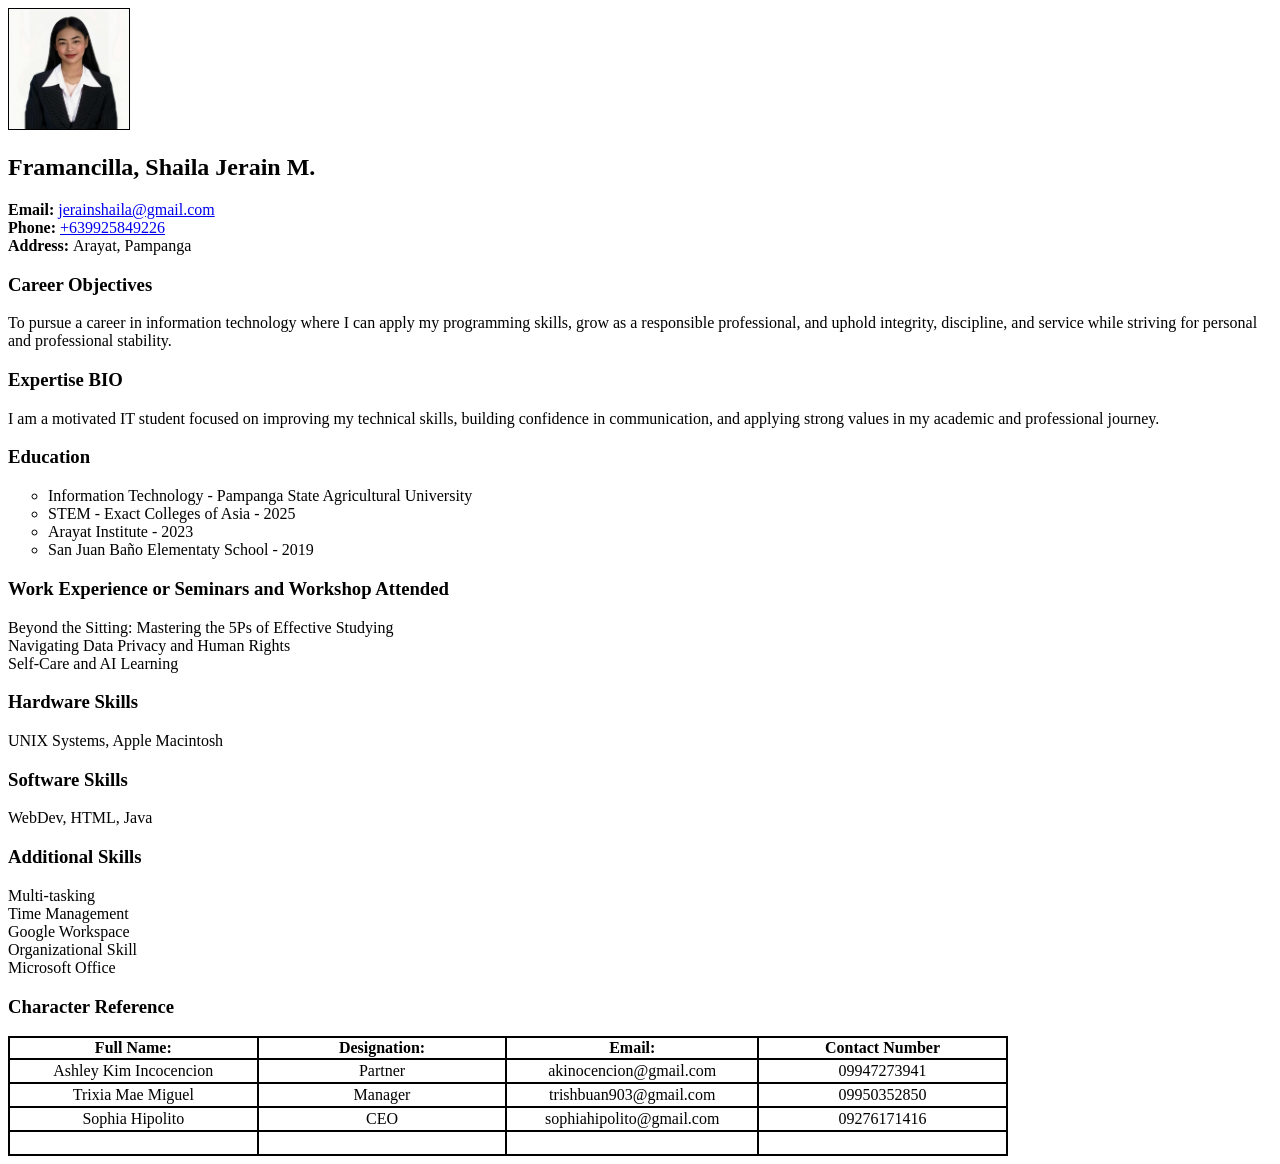
==== MIDTERM/mt1/index.html @ 330010bf "Add files via upload" ====
<!DOCTYPE html>
<html lang="en">

<head>
    <meta charset="UTF-8">
    <title> Resume </title>
</head>

<body>
    <img src="sj.jpg" width="120px" height="120px" style="border: 1px solid black;">
    <h2> Framancilla, Shaila Jerain M. </h2>
    <p>
        <b> Email: </b> <a href="mailto:jerainshaila@gmail.com">jerainshaila@gmail.com </a> <br>
        <b> Phone: </b> <a href="tel:+639925849226">+639925849226</a> <br>
        <b> Address: </b> Arayat, Pampanga <br>
    </p>

    <h3><b> Career Objectives </b></h3>
    <p> To pursue a career in information technology
        where I can apply my programming skills,
        grow as a responsible professional,
        and uphold integrity, discipline, and
        service while striving for personal and
        professional stability. </p>

    <h3><b> Expertise BIO </b></h3>
    <p> I am a motivated IT student focused on
        improving my technical skills, building confidence
        in communication, and applying strong values in my
        academic and professional journey. </p>
    <h3><b> Education </b></h3>
    <ul type="circle">
        <li> Information Technology - Pampanga State Agricultural University </li>
        <li> STEM - Exact Colleges of Asia - 2025 </li>
        <li> Arayat Institute - 2023 </li>
        <li> San Juan Baño Elementaty School - 2019 </li>
    </ul>

    <h3><b> Work Experience or Seminars and Workshop Attended </b></h3>
    <p> Beyond the Sitting: Mastering the 5Ps of Effective Studying <br>
        Navigating Data Privacy and Human Rights <br>
        Self-Care and AI Learning
    </p>

    <h3><b>Hardware Skills </b></h3>
    <p> UNIX Systems, Apple Macintosh </p>

    <h3><b> Software Skills </b></h3>
    <p> WebDev, HTML, Java </p>

    <h3><b> Additional Skills </b></h3>
    <p> Multi-tasking <br>
        Time Management <br>
        Google Workspace <br>
        Organizational Skill <br>
        Microsoft Office </p>

    <h3><b> Character Reference </b></h3>
    <table bgcolor="black" width="1000">
        <tr bgcolor="white">
            <th width="250"> Full Name: </th>
            <th width="250"> Designation: </th>
            <th width="250"> Email: </th>
            <th width="250"> Contact Number </th>
        </tr>
        <tr bgcolor="white" align="center">
            <td height="20"> Ashley Kim Incocencion </td>
            <td height="20"> Partner </td>
            <td height="20"> akinocencion@gmail.com </td>
            <td height="20"> 09947273941 </td>
        </tr>
        <tr bgcolor="white" align="center">
            <td height="20"> Trixia Mae Miguel </td>
            <td height="20"> Manager </td>
            <td height="20"> trishbuan903@gmail.com </td>
            <td height="20"> 09950352850 </td>
        </tr>
        <tr bgcolor="white" align="center">
            <td height="20"> Sophia Hipolito </td>
            <td height="20"> CEO </td>
            <td height="20"> sophiahipolito@gmail.com </td>
            <td height="20"> 09276171416 </td>
        </tr>
        <tr bgcolor="white" align="center">
            <td height="20"></td>
            <td height="20"></td>
            <td height="20"></td>
            <td height="20"></td>
        </tr>

    </table>
</body>

</html>
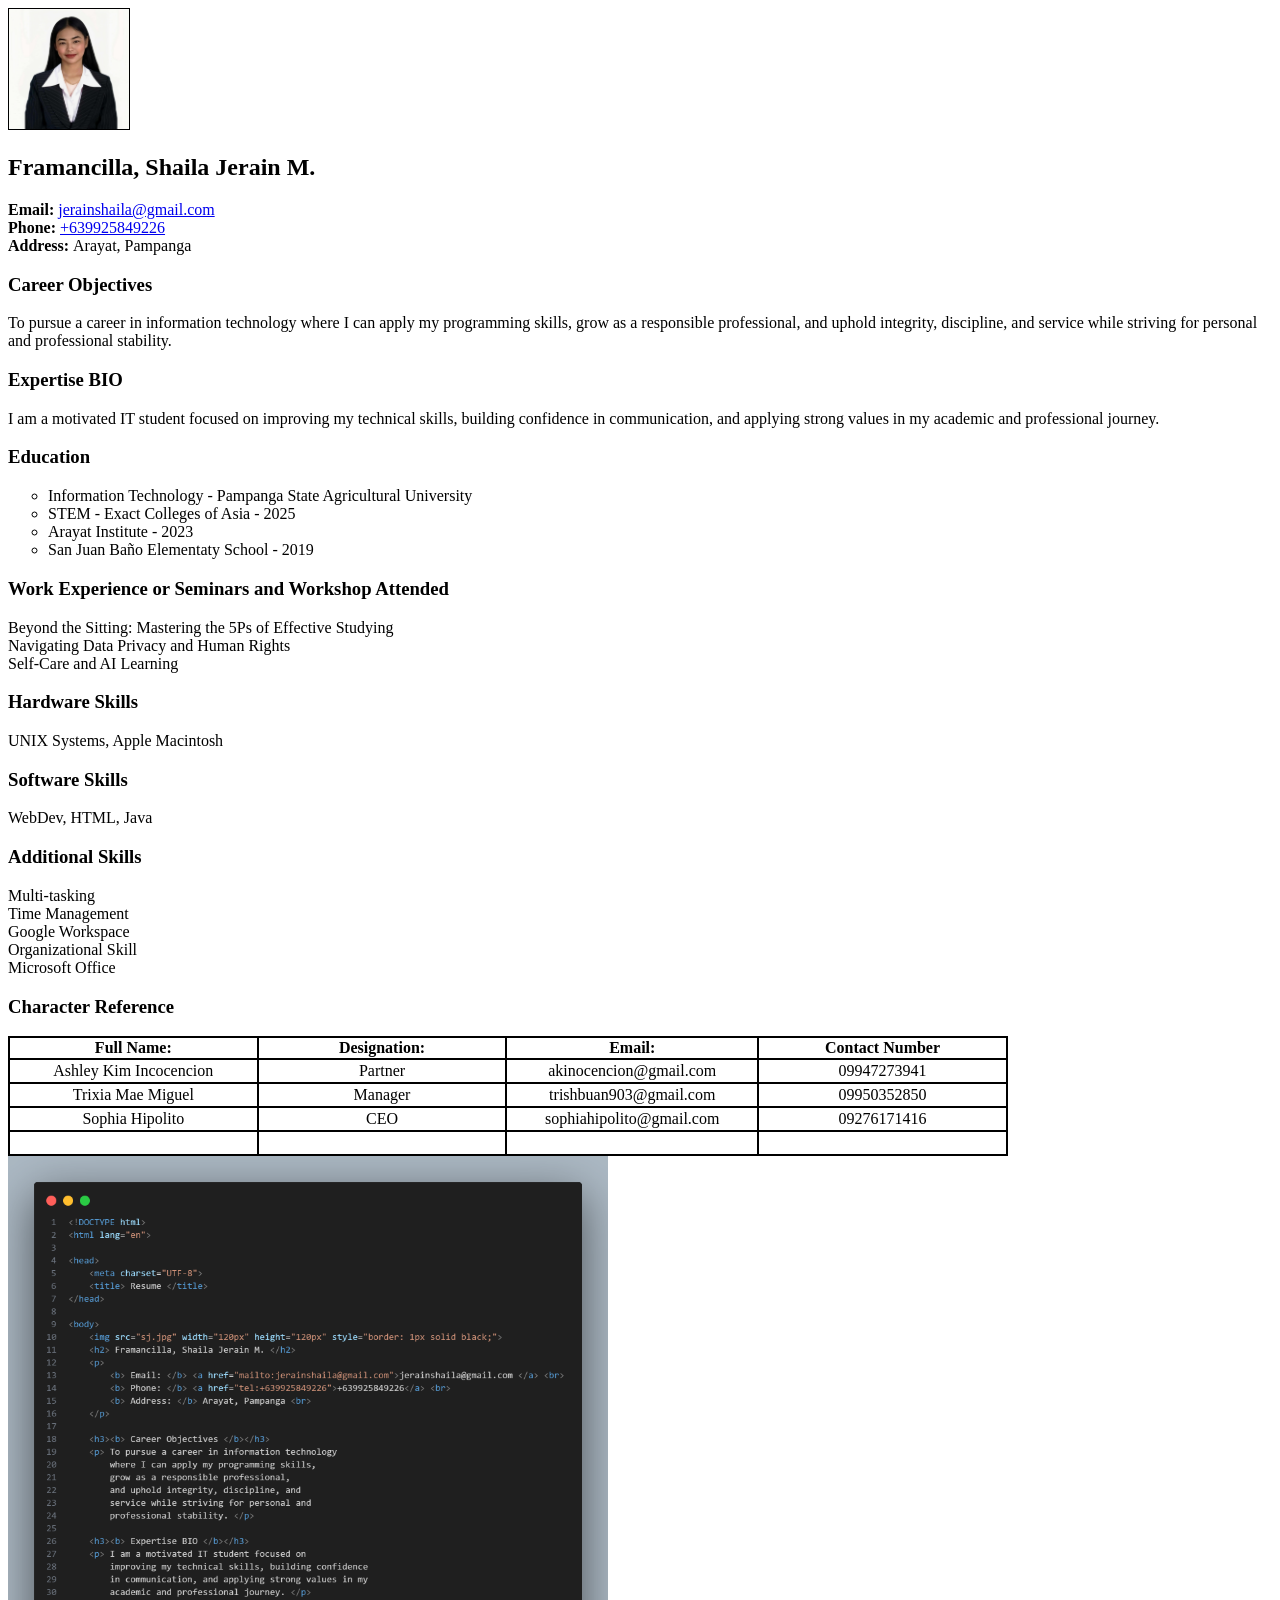
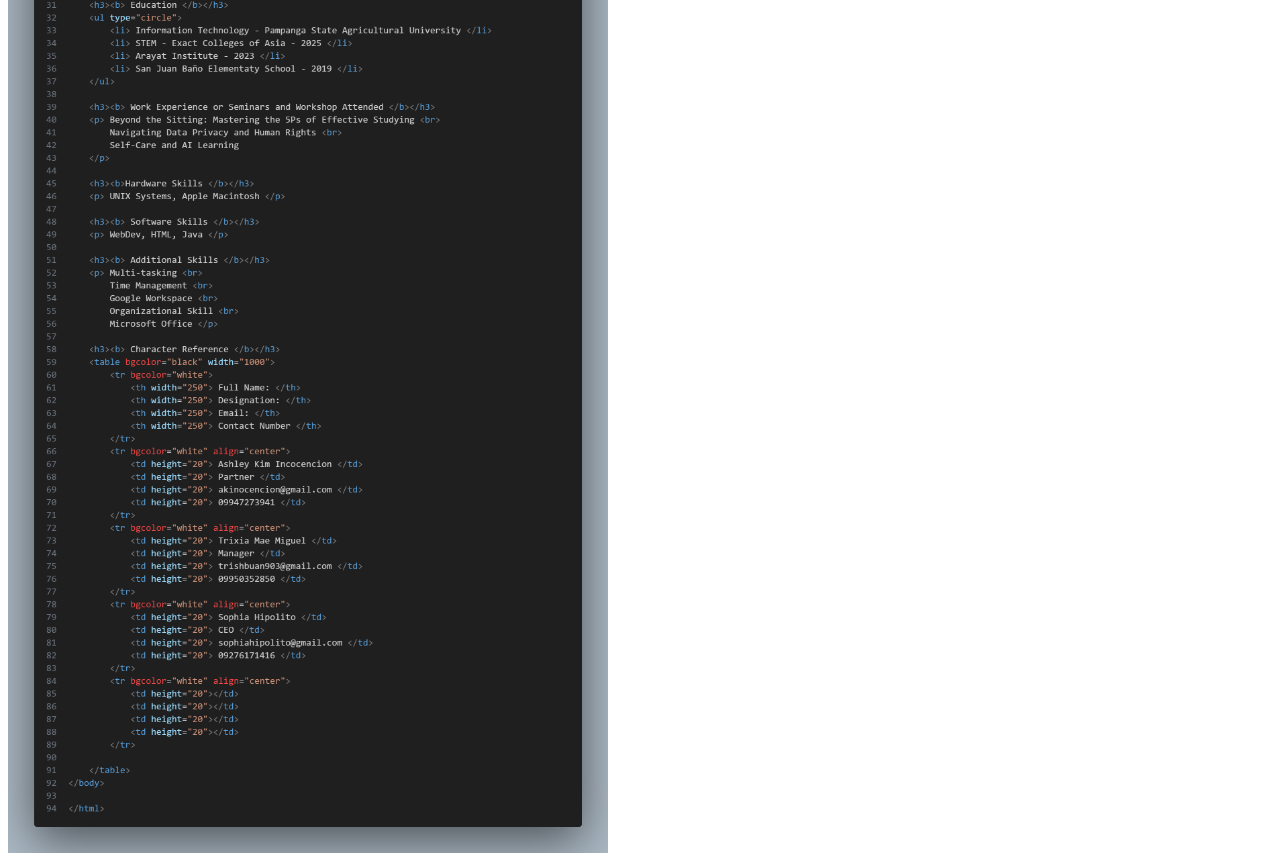
==== commit af788d75: "Add files via upload" ====
--- a/MIDTERM/mt1/index.html
+++ b/MIDTERM/mt1/index.html
@@ -1,94 +1,97 @@
-<!DOCTYPE html>
-<html lang="en">
-
-<head>
-    <meta charset="UTF-8">
-    <title> Resume </title>
-</head>
-
-<body>
-    <img src="sj.jpg" width="120px" height="120px" style="border: 1px solid black;">
-    <h2> Framancilla, Shaila Jerain M. </h2>
-    <p>
-        <b> Email: </b> <a href="mailto:jerainshaila@gmail.com">jerainshaila@gmail.com </a> <br>
-        <b> Phone: </b> <a href="tel:+639925849226">+639925849226</a> <br>
-        <b> Address: </b> Arayat, Pampanga <br>
-    </p>
-
-    <h3><b> Career Objectives </b></h3>
-    <p> To pursue a career in information technology
-        where I can apply my programming skills,
-        grow as a responsible professional,
-        and uphold integrity, discipline, and
-        service while striving for personal and
-        professional stability. </p>
-
-    <h3><b> Expertise BIO </b></h3>
-    <p> I am a motivated IT student focused on
-        improving my technical skills, building confidence
-        in communication, and applying strong values in my
-        academic and professional journey. </p>
-    <h3><b> Education </b></h3>
-    <ul type="circle">
-        <li> Information Technology - Pampanga State Agricultural University </li>
-        <li> STEM - Exact Colleges of Asia - 2025 </li>
-        <li> Arayat Institute - 2023 </li>
-        <li> San Juan Baño Elementaty School - 2019 </li>
-    </ul>
-
-    <h3><b> Work Experience or Seminars and Workshop Attended </b></h3>
-    <p> Beyond the Sitting: Mastering the 5Ps of Effective Studying <br>
-        Navigating Data Privacy and Human Rights <br>
-        Self-Care and AI Learning
-    </p>
-
-    <h3><b>Hardware Skills </b></h3>
-    <p> UNIX Systems, Apple Macintosh </p>
-
-    <h3><b> Software Skills </b></h3>
-    <p> WebDev, HTML, Java </p>
-
-    <h3><b> Additional Skills </b></h3>
-    <p> Multi-tasking <br>
-        Time Management <br>
-        Google Workspace <br>
-        Organizational Skill <br>
-        Microsoft Office </p>
-
-    <h3><b> Character Reference </b></h3>
-    <table bgcolor="black" width="1000">
-        <tr bgcolor="white">
-            <th width="250"> Full Name: </th>
-            <th width="250"> Designation: </th>
-            <th width="250"> Email: </th>
-            <th width="250"> Contact Number </th>
-        </tr>
-        <tr bgcolor="white" align="center">
-            <td height="20"> Ashley Kim Incocencion </td>
-            <td height="20"> Partner </td>
-            <td height="20"> akinocencion@gmail.com </td>
-            <td height="20"> 09947273941 </td>
-        </tr>
-        <tr bgcolor="white" align="center">
-            <td height="20"> Trixia Mae Miguel </td>
-            <td height="20"> Manager </td>
-            <td height="20"> trishbuan903@gmail.com </td>
-            <td height="20"> 09950352850 </td>
-        </tr>
-        <tr bgcolor="white" align="center">
-            <td height="20"> Sophia Hipolito </td>
-            <td height="20"> CEO </td>
-            <td height="20"> sophiahipolito@gmail.com </td>
-            <td height="20"> 09276171416 </td>
-        </tr>
-        <tr bgcolor="white" align="center">
-            <td height="20"></td>
-            <td height="20"></td>
-            <td height="20"></td>
-            <td height="20"></td>
-        </tr>
-
-    </table>
-</body>
-
+<!DOCTYPE html>
+<html lang="en">
+
+<head>
+    <meta charset="UTF-8">
+    <title> Resume </title>
+</head>
+
+<body>
+    <img src="sj.jpg" width="120px" height="120px" style="border: 1px solid black;">
+    <h2> Framancilla, Shaila Jerain M. </h2>
+    <p>
+        <b> Email: </b> <a href="mailto:jerainshaila@gmail.com">jerainshaila@gmail.com </a> <br>
+        <b> Phone: </b> <a href="tel:+639925849226">+639925849226</a> <br>
+        <b> Address: </b> Arayat, Pampanga <br>
+    </p>
+
+    <h3><b> Career Objectives </b></h3>
+    <p> To pursue a career in information technology
+        where I can apply my programming skills,
+        grow as a responsible professional,
+        and uphold integrity, discipline, and
+        service while striving for personal and
+        professional stability. </p>
+
+    <h3><b> Expertise BIO </b></h3>
+    <p> I am a motivated IT student focused on
+        improving my technical skills, building confidence
+        in communication, and applying strong values in my
+        academic and professional journey. </p>
+    <h3><b> Education </b></h3>
+    <ul type="circle">
+        <li> Information Technology - Pampanga State Agricultural University </li>
+        <li> STEM - Exact Colleges of Asia - 2025 </li>
+        <li> Arayat Institute - 2023 </li>
+        <li> San Juan Baño Elementaty School - 2019 </li>
+    </ul>
+
+    <h3><b> Work Experience or Seminars and Workshop Attended </b></h3>
+    <p> Beyond the Sitting: Mastering the 5Ps of Effective Studying <br>
+        Navigating Data Privacy and Human Rights <br>
+        Self-Care and AI Learning
+    </p>
+
+    <h3><b>Hardware Skills </b></h3>
+    <p> UNIX Systems, Apple Macintosh </p>
+
+    <h3><b> Software Skills </b></h3>
+    <p> WebDev, HTML, Java </p>
+
+    <h3><b> Additional Skills </b></h3>
+    <p> Multi-tasking <br>
+        Time Management <br>
+        Google Workspace <br>
+        Organizational Skill <br>
+        Microsoft Office </p>
+
+    <h3><b> Character Reference </b></h3>
+    <table bgcolor="black" width="1000">
+        <tr bgcolor="white">
+            <th width="250"> Full Name: </th>
+            <th width="250"> Designation: </th>
+            <th width="250"> Email: </th>
+            <th width="250"> Contact Number </th>
+        </tr>
+        <tr bgcolor="white" align="center">
+            <td height="20"> Ashley Kim Incocencion </td>
+            <td height="20"> Partner </td>
+            <td height="20"> akinocencion@gmail.com </td>
+            <td height="20"> 09947273941 </td>
+        </tr>
+        <tr bgcolor="white" align="center">
+            <td height="20"> Trixia Mae Miguel </td>
+            <td height="20"> Manager </td>
+            <td height="20"> trishbuan903@gmail.com </td>
+            <td height="20"> 09950352850 </td>
+        </tr>
+        <tr bgcolor="white" align="center">
+            <td height="20"> Sophia Hipolito </td>
+            <td height="20"> CEO </td>
+            <td height="20"> sophiahipolito@gmail.com </td>
+            <td height="20"> 09276171416 </td>
+        </tr>
+        <tr bgcolor="white" align="center">
+            <td height="20"></td>
+            <td height="20"></td>
+            <td height="20"></td>
+            <td height="20"></td>
+        </tr>
+
+    </table>
+
+    <img src="cs.png" alt="CodeSnap" width="600px">
+
+</body>
+
 </html>
